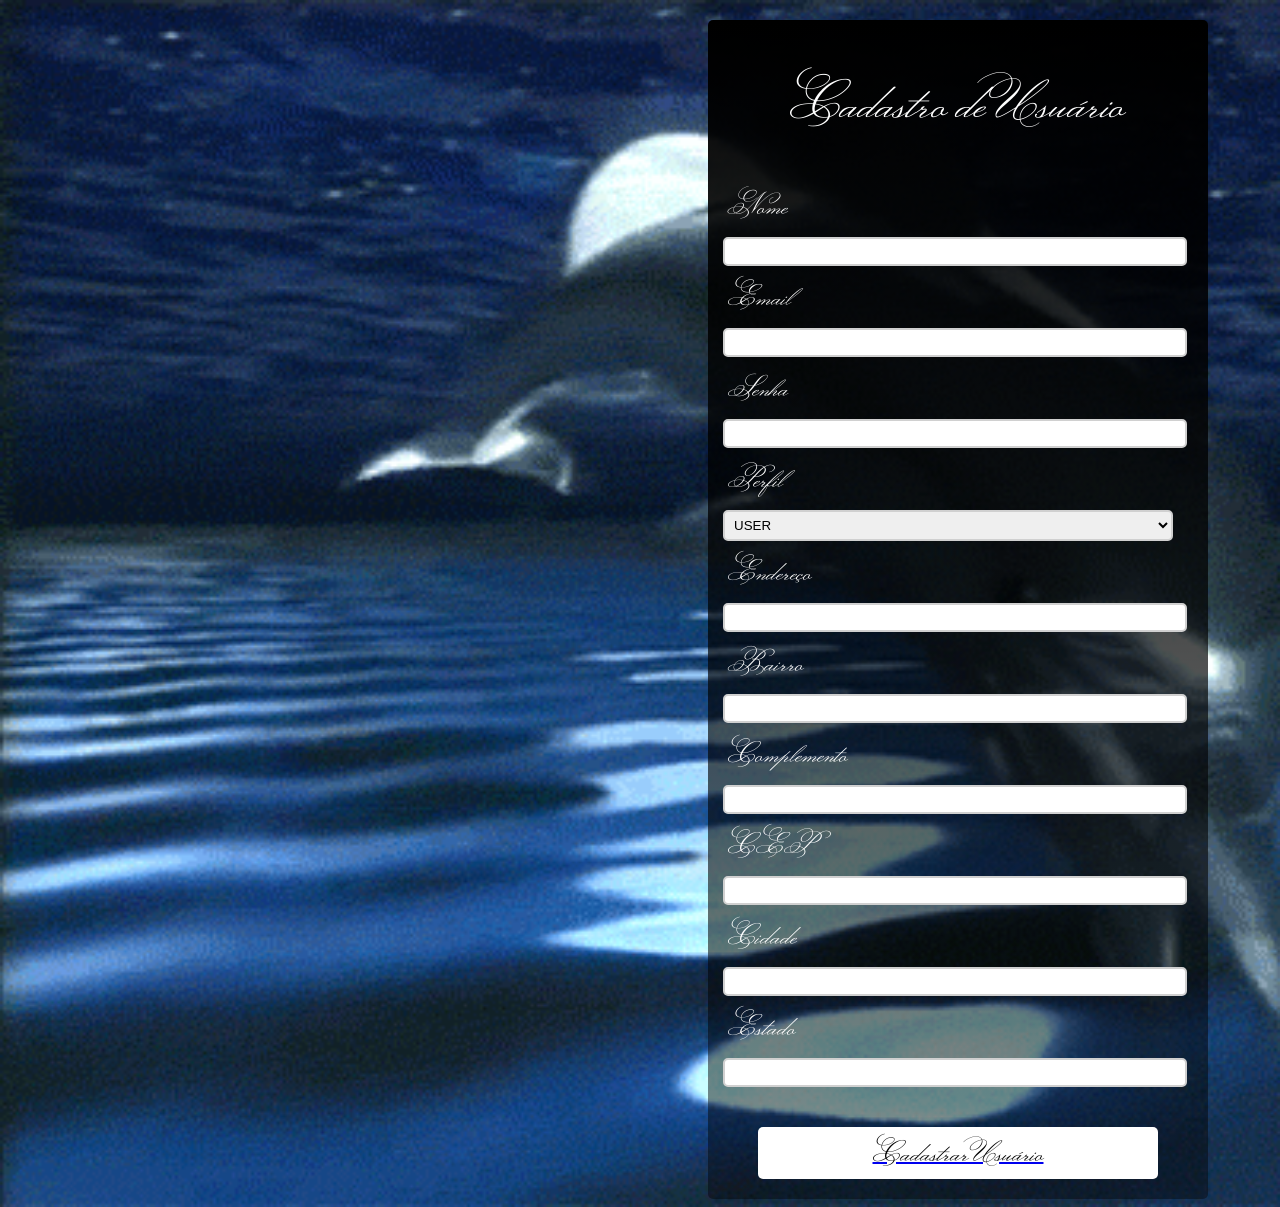
==== Spring-main/parte6/index.html @ 676612ab "ATIVIDADE LOGIN - 24/02 AAAAAAAAAAA" ====
<!DOCTYPE html>
<html lang="en">
<head>
    <meta charset="UTF-8">
    <meta name="viewport" content="width=device-width, initial-scale=1.0">
    <title>Cadastro de usuários</title>
    <link rel="stylesheet" href="css/style.css">
    
</head>
<body>
<div class="container">
    

    <form id="usuarioForm">
        <h1>Cadastro de Usuário</h1>

        <div class="form-group">
            <label>Nome</label>
            <input type="text" id="nome" required />
        </div>

        <div class="form-group">
            <label>Email</label>
            <input type="email" id="email" required />
        </div>

        <div class="form-group">
            <label>Senha</label>
            <input type="password" id="senha" required />
        </div>

        <div class="form-group">
            <label>Perfil</label>
            <select id="perfil">
                <option value="USER">USER</option>
                <option value="ADMIN">ADMIN</option>
            </select>
        </div>

        <div class="form-group">
            <label>Endereço</label>
            <input type="text" id="endereco" />
        </div>

        <div class="form-group">
            <label>Bairro</label>
            <input type="text" id="bairro" />
        </div>

        <div class="form-group">
            <label>Complemento</label>
            <input type="text" id="complemento" />
        </div>

        <div class="form-group">
            <label>CEP</label>
            <input type="text" id="cep" />
        </div>

        <div class="form-group">
            <label>Cidade</label>
            <input type="text" id="cidade" />
        </div>

        <div class="form-group">
            <label>Estado</label>
            <input type="text" id="estado" />
        </div>

        <a href= "usuarios.html">
       <button type="submit" class="botao" id="botao">Cadastrar Usuário</button> </a>
    </form>

    <div id="mensagem" class="mensagem"></div>
</div>

<script>
const form = document.getElementById('usuarioForm');
const mensagem = document.getElementById('mensagem');

form.addEventListener('submit', function(e) {
    e.preventDefault();

    const usuario = {
        nome: document.getElementById('nome').value.trim(),
        email: document.getElementById('email').value.trim(),
        senha: document.getElementById('senha').value,
        perfil: document.getElementById('perfil').value,
        endereco: document.getElementById('endereco').value.trim(),
        bairro: document.getElementById('bairro').value.trim(),
        complemento: document.getElementById('complemento').value.trim(),
        cep: document.getElementById('cep').value.trim(),
        cidade: document.getElementById('cidade').value.trim(),
        estado: document.getElementById('estado').value.trim()
    };

    fetch('http://localhost:8080/usuarios', {
        method: 'POST',
        headers: { 'Content-Type': 'application/json' },
        body: JSON.stringify(usuario)
    })
    .then(res => {
        if (!res.ok) throw new Error();
        mensagem.innerHTML = '<span class="sucesso">Usuário cadastrado com sucesso!</span>';
        document.getElementById("botao").onclick = function () {
        window.location.href = "http://127.0.0.1:5500/usuarios.html";
};

        form.reset();
    })
    .catch(() => {
        mensagem.innerHTML = '<span class="erro">Erro ao cadastrar usuário.</span>';
    });
});
</script>
</body>
</html>
---- Spring-main/parte6/css/style.css ----
@import url('https://fonts.googleapis.com/css2?family=Monsieur+La+Doulaise&display=swap');

body {
    background-image: url(49807cc0976ce5f002c1c6fcb27b7324.gif);
    background-repeat: no-repeat;
    background-size:cover;
}

#usuarioForm {
    display: grid;
    background: linear-gradient(black, rgba(0, 0, 0, 0.419));
    border-radius: 5px;
    width: 500px;
    margin-right: 600px;
    margin-left: 700px;
    margin-top: 20px;

    
}

.monsieur-la-doulaise-regular {
  font-family: "Monsieur La Doulaise", cursive;
  font-weight: 400;
  font-style: normal;
}


h1 {
    color: white;
    text-align: center;
    font-family:"Monsieur La Doulaise", cursive;
    font-size: 50px;
    padding-top: 10px;
    font-weight: 520;
}

label {
display: block;
padding-top: 10px;
padding-bottom: 10px;
font-family:"Monsieur La Doulaise", cursive;
font-weight: 520;
padding-left: 20px;
font-size: 27px;
color: white;
}

input, select {
    display: block;
    border-radius: 5px;
    border: 2px solid rgb(208, 208, 208);
    padding: 5px;
    width: 450px;
    margin-left: 3%;

}

button{
    align-items: center;
    border-radius: 5px;
    background-color: rgb(255, 255, 255);
    color: rgb(0, 0, 0);
    border: none;
    font-family:"Monsieur La Doulaise", cursive;
    font-size: 27px;
    display: block; 
    margin: auto;
    padding-top: 5px;
    padding-bottom: 5px;
}

.botao {
    margin-top: 40px;
    width: 400px;
    margin-bottom: 20px;
}

button:hover{
    transform: scale(1.01);
    transition: transform 0.3s ease-in-out;
    background-color: rgb(0, 9, 181);
    cursor: pointer;
}
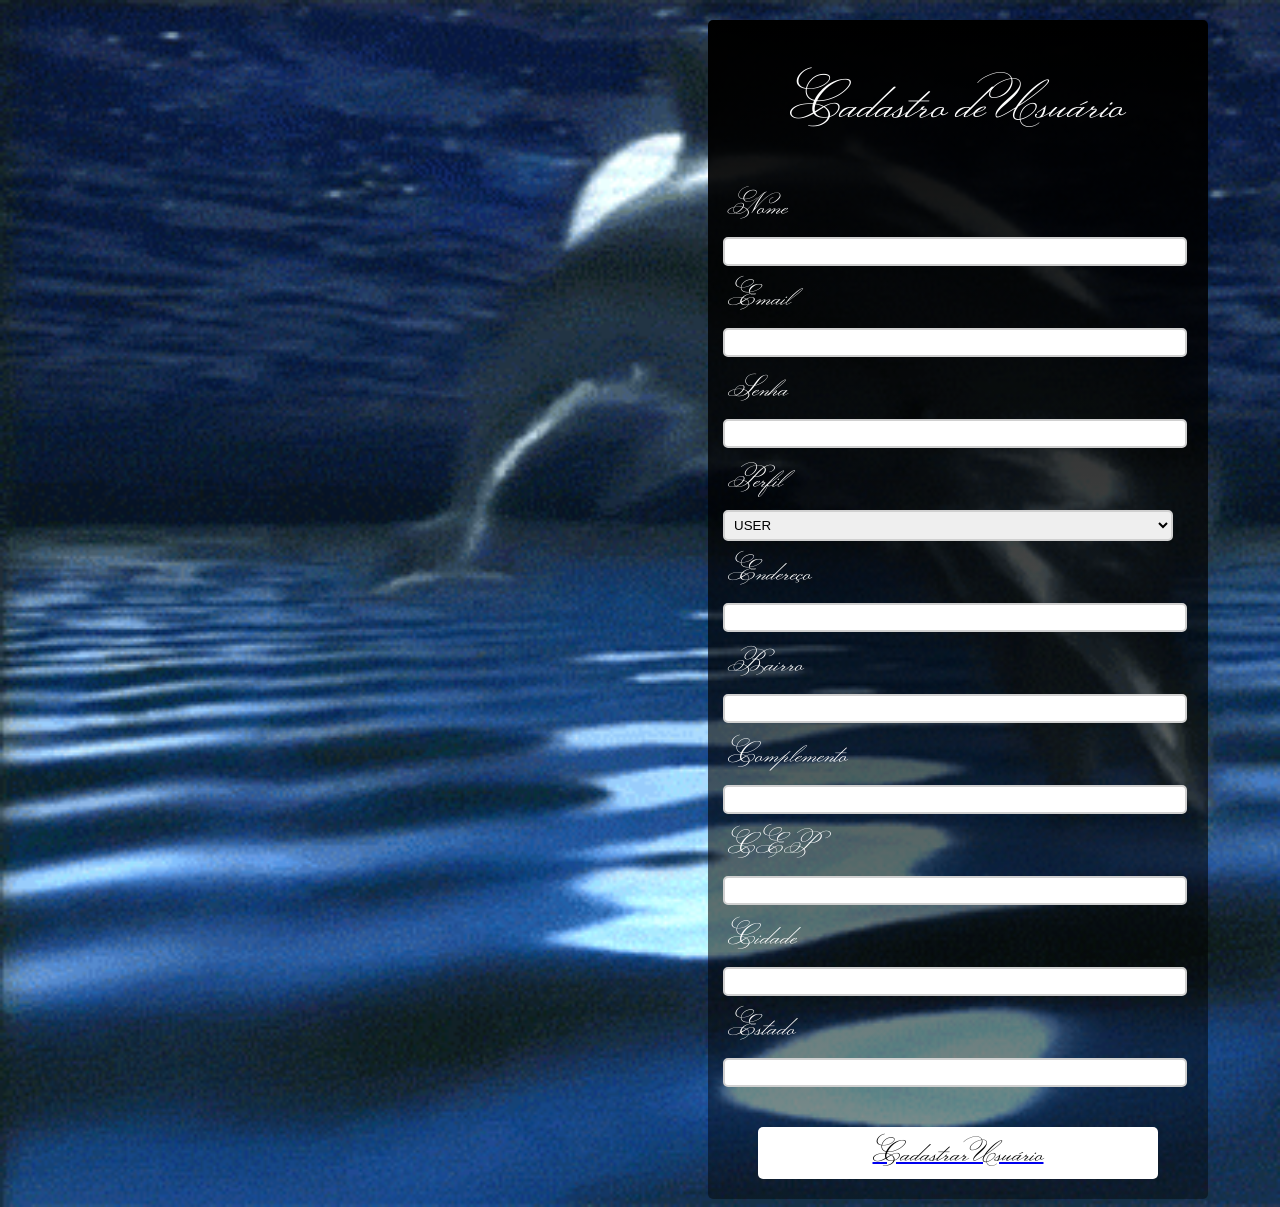
==== commit 3c64cb7c: "26/02 - SITE COM CADASTRO FINALIZADO" ====
--- a/Spring-main/parte6/index.html
+++ b/Spring-main/parte6/index.html
@@ -1,5 +1,5 @@
 <!DOCTYPE html>
-<html lang="en">
+<html lang="pt-br">
 <head>
     <meta charset="UTF-8">
     <meta name="viewport" content="width=device-width, initial-scale=1.0">
@@ -13,9 +13,11 @@
 
     <form id="usuarioForm">
         <h1>Cadastro de Usuário</h1>
+        <input type="hidden" id="id">
 
         <div class="form-group">
             <label>Nome</label>
+            
             <input type="text" id="nome" required />
         </div>
 
@@ -75,8 +77,42 @@
 </div>
 
 <script>
-const form = document.getElementById('usuarioForm');
-const mensagem = document.getElementById('mensagem');
+    const params = new URLSearchParams(window.location.search);
+    const idUsuario = params.get('id');
+
+    const form = document.getElementById('usuarioForm');
+    const mensagem = document.getElementById('mensagem');
+
+    if (idUsuario) {
+    //grupoSenha.style.display = 'none';
+        carregarUsuario(idUsuario);
+    } else {
+        senha.required = true;
+    }
+
+    function carregarUsuario(id) {
+        fetch(`http://localhost:8080/usuarios/${id}`)
+            .then(res => {
+                if (!res.ok) throw new Error();
+                return res.json();
+            })
+            .then(u => {
+                document.getElementById('id').value = u.id;
+                document.getElementById('nome').value = u.nome;
+                document.getElementById('email').value = u.email;
+                perfil.value = u.perfil;
+                endereco.value = u.endereco || '';
+                bairro.value = u.bairro || '';
+                complemento.value = u.complemento || '';
+                cep.value = u.cep || '';
+                cidade.value = u.cidade || '';
+                estado.value = u.estado || '';
+            })
+            .catch(() => {
+                mensagem.innerHTML =
+                    '<span class="erro">Erro ao carregar usuário para edição.</span>';
+            });
+    }
 
 form.addEventListener('submit', function(e) {
     e.preventDefault();
@@ -101,12 +137,11 @@
     })
     .then(res => {
         if (!res.ok) throw new Error();
-        mensagem.innerHTML = '<span class="sucesso">Usuário cadastrado com sucesso!</span>';
+        alert("Usuário cadastrado com sucesso!");
         document.getElementById("botao").onclick = function () {
         window.location.href = "http://127.0.0.1:5500/usuarios.html";
 };
 
-        form.reset();
     })
     .catch(() => {
         mensagem.innerHTML = '<span class="erro">Erro ao cadastrar usuário.</span>';
